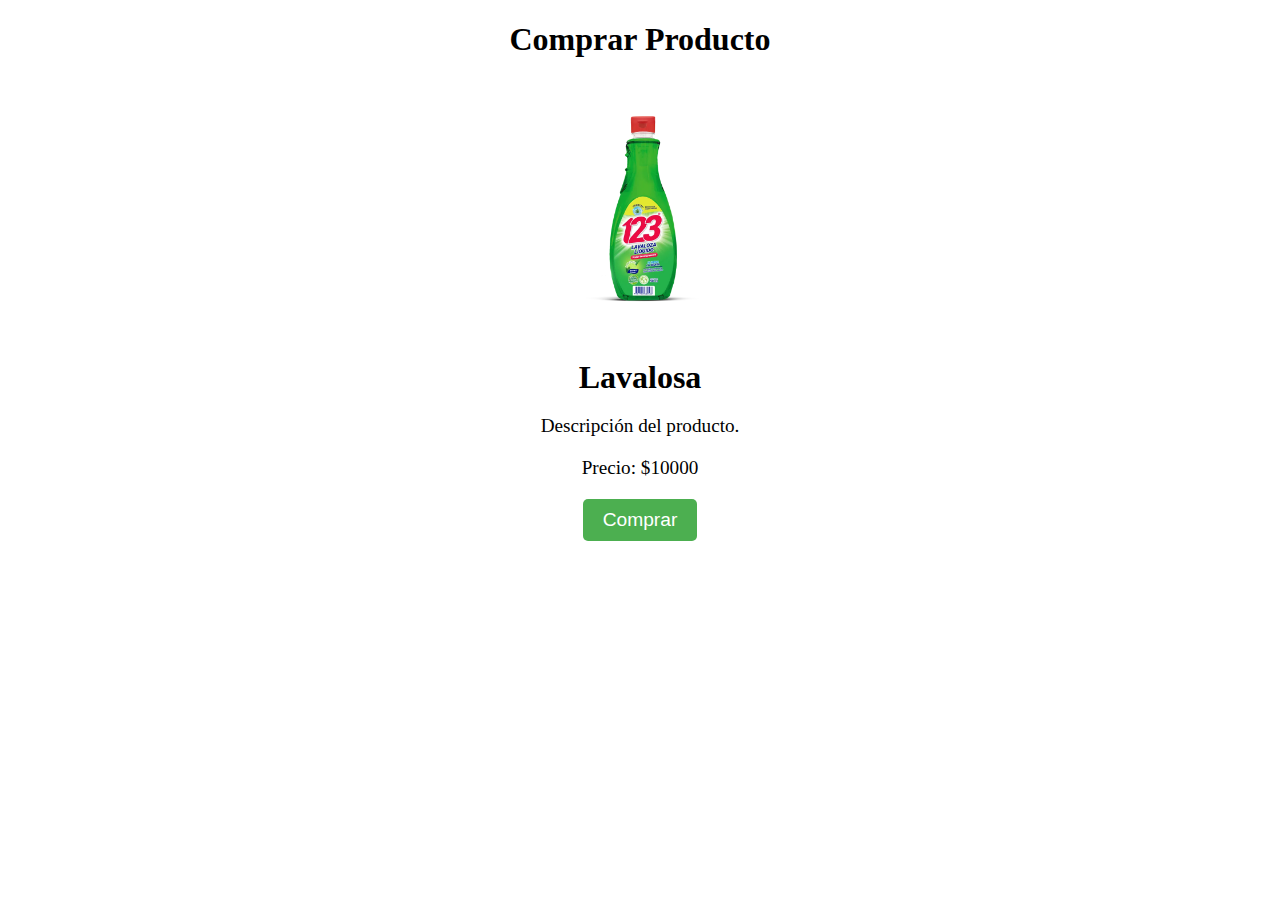
==== paginaCompra/paginaweb.html @ 63e660cb "Pagina web prueba" ====
<!DOCTYPE html>
<html>
<head>
  <title>Comprar Producto</title>
  <link rel="stylesheet" type="text/css" href="estilos.css">
</head>
<body>
  <div class="container">
    <h1>Comprar Producto</h1>
    <div class="product">
      <img src="imagenes/lavalosa.jpg" alt="Producto">
      <h2>Lavalosa</h2>
      <p>Descripción del producto.</p>
      <p>Precio: $10000</p>
      <button id="comprar">Comprar</button>
    </div>
    <div class="message hidden">
      <p>¡Gracias por comprar!</p>
    </div>
  </div>
  <script src="script.js"></script>
</body>
</html>
---- paginaCompra/estilos.css ----
.container {
    max-width: 600px;
    margin: 0 auto;
    text-align: center;
}
    
.product {
    margin-top: 50px;
}
    
.product img {
    width: 200px;
    height: auto;
    margin-bottom: 20px;
}
    
.product h2 {
    font-size: 2em;
    margin-bottom: 10px;
}
    
.product p {
    font-size: 1.2em;
    margin-bottom: 20px;
}
    
.product button {
    font-size: 1.2em;
    padding: 10px 20px;
    border-radius: 5px;
    background-color: #4CAF50;
    color: white;
    border: none;
    cursor: pointer;
}
    
    .message {
    margin-top: 50px;
    }
    
    .message p {
    font-size: 1.5em;
    }
    
    .hidden {
    display: none;
    }
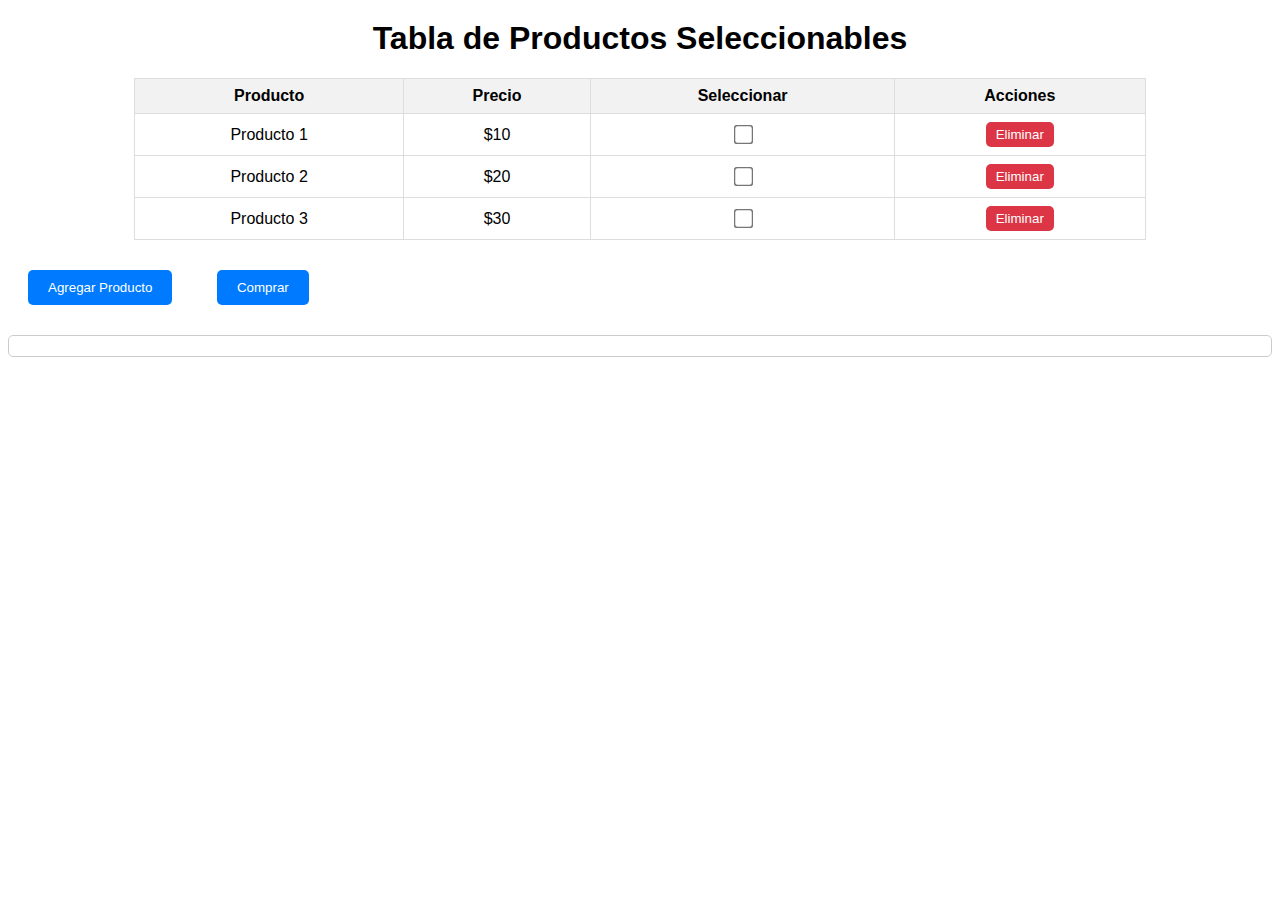
==== commit e25cca53: "Co-authored-by: zippergamer07 <zippergamer07@users.noreply.github.com> Co-authored-by: nagoca01 <nag" ====
--- a/paginaCompra/paginaweb.html
+++ b/paginaCompra/paginaweb.html
@@ -1,23 +1,45 @@
 <!DOCTYPE html>
 <html>
-<head>
-  <title>Comprar Producto</title>
-  <link rel="stylesheet" type="text/css" href="estilos.css">
-</head>
-<body>
-  <div class="container">
-    <h1>Comprar Producto</h1>
-    <div class="product">
-      <img src="imagenes/lavalosa.jpg" alt="Producto">
-      <h2>Lavalosa</h2>
-      <p>Descripción del producto.</p>
-      <p>Precio: $10000</p>
-      <button id="comprar">Comprar</button>
-    </div>
-    <div class="message hidden">
-      <p>¡Gracias por comprar!</p>
-    </div>
-  </div>
-  <script src="script.js"></script>
-</body>
-</html>
+  <head>
+    <meta charset="UTF-8">
+    <link rel="stylesheet" href="estilos.css">
+    <script src="script.js"></script>
+    <title>Tabla de Productos Seleccionables</title>
+  </head>
+  <body>
+    <h1>Tabla de Productos Seleccionables</h1>
+    <table id="tabla-productos">
+      <thead>
+        <tr>
+          <th>Producto</th>
+          <th>Precio</th>
+          <th>Seleccionar</th>
+          <th>Acciones</th>
+        </tr>
+      </thead>
+      <tbody>
+        <tr>
+          <td>Producto 1</td>
+          <td>$10</td>
+          <td><input type="checkbox" name="producto1"></td>
+          <td><button class="eliminar-producto">Eliminar</button></td>
+        </tr>
+        <tr>
+          <td>Producto 2</td>
+          <td>$20</td>
+          <td><input type="checkbox" name="producto2"></td>
+          <td><button class="eliminar-producto">Eliminar</button></td>
+        </tr>
+        <tr>
+          <td>Producto 3</td>
+          <td>$30</td>
+          <td><input type="checkbox" name="producto3"></td>
+          <td><button class="eliminar-producto">Eliminar</button></td>
+        </tr>
+      </tbody>
+    </table>
+    <button id="agregar-producto">Agregar Producto</button>
+    <button id="comprar">Comprar</button>
+    <div id="mensaje"></div>
+  </body>
+</html>--- a/paginaCompra/estilos.css
+++ b/paginaCompra/estilos.css
@@ -1,47 +1,74 @@
-.container {
-    max-width: 600px;
-    margin: 0 auto;
+body {
+    font-family: Arial, sans-serif;
+  }
+  
+  h1 {
     text-align: center;
-}
-    
-.product {
-    margin-top: 50px;
-}
-    
-.product img {
-    width: 200px;
-    height: auto;
-    margin-bottom: 20px;
-}
-    
-.product h2 {
-    font-size: 2em;
-    margin-bottom: 10px;
-}
-    
-.product p {
-    font-size: 1.2em;
-    margin-bottom: 20px;
-}
-    
-.product button {
-    font-size: 1.2em;
+    margin-top: 20px;
+  }
+  
+  #tabla-productos {
+    border-collapse: collapse;
+    width: 80%;
+    margin: 20px auto;
+  }
+  
+  #tabla-productos th, #tabla-productos td {
+    border: 1px solid #ddd;
+    padding: 8px;
+    text-align: center;
+  }
+  
+  #tabla-productos th {
+    background-color: #f2f2f2;
+  }
+  
+  #tabla-productos input[type=checkbox] {
+    transform: scale(1.5);
+  }
+  
+  .eliminar-producto {
+    background-color: #dc3545;
+    color: #fff;
+    border: none;
+    padding: 5px 10px;
+    border-radius: 5px;
+    cursor: pointer;
+  }
+  
+  .eliminar-producto:hover {
+    background-color: #c82333;
+  }
+  
+  #agregar-producto, #comprar {
+    background-color: #007bff;
+    color: #fff;
+    border: none;
     padding: 10px 20px;
     border-radius: 5px;
-    background-color: #4CAF50;
-    color: white;
-    border: none;
     cursor: pointer;
-}
-    
-    .message {
-    margin-top: 50px;
-    }
-    
-    .message p {
-    font-size: 1.5em;
-    }
-    
-    .hidden {
-    display: none;
-    }+    margin: 10px 20px;
+  }
+  
+  #agregar-producto:hover, #comprar:hover {
+    background-color: #0069d9;
+  }
+  
+  #mensaje {
+    font-size: 18px;
+    font-weight: bold;
+    text-align: center;
+    margin-top: 20px;
+    padding: 10px;
+    border: 1px solid #ccc;
+    border-radius: 5px;
+  }
+
+  .calculadora{
+    display: inline-block;
+    background-color: aqua;
+  }
+
+  .calculadora #numero1{
+    display: inline;
+  }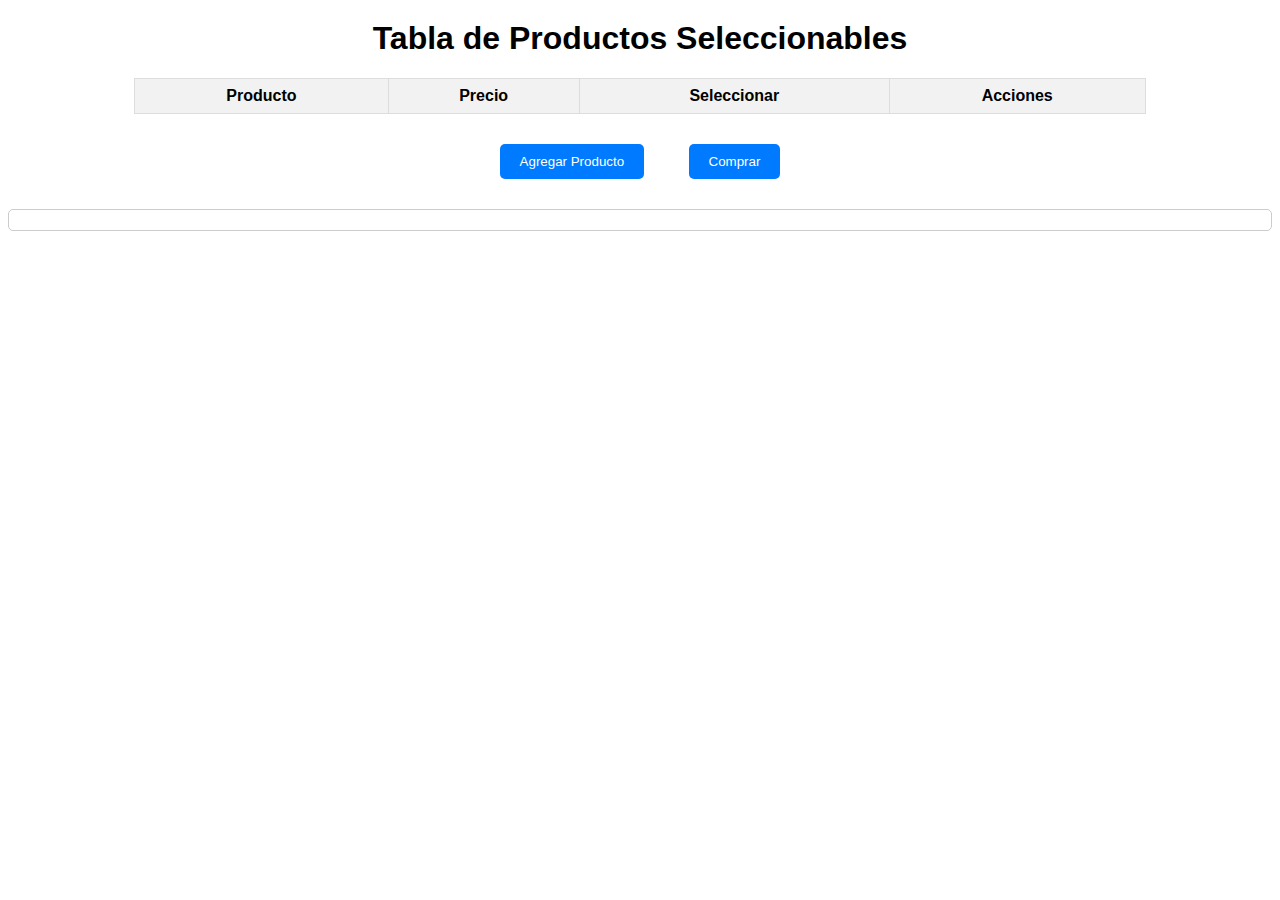
==== commit b80aacd5: "actualizacion" ====
--- a/paginaCompra/paginaweb.html
+++ b/paginaCompra/paginaweb.html
@@ -18,28 +18,71 @@
         </tr>
       </thead>
       <tbody>
-        <tr>
-          <td>Producto 1</td>
-          <td>$10</td>
-          <td><input type="checkbox" name="producto1"></td>
-          <td><button class="eliminar-producto">Eliminar</button></td>
-        </tr>
-        <tr>
-          <td>Producto 2</td>
-          <td>$20</td>
-          <td><input type="checkbox" name="producto2"></td>
-          <td><button class="eliminar-producto">Eliminar</button></td>
-        </tr>
-        <tr>
-          <td>Producto 3</td>
-          <td>$30</td>
-          <td><input type="checkbox" name="producto3"></td>
-          <td><button class="eliminar-producto">Eliminar</button></td>
-        </tr>
+        
       </tbody>
     </table>
     <button id="agregar-producto">Agregar Producto</button>
     <button id="comprar">Comprar</button>
     <div id="mensaje"></div>
+    <script>
+      const tablaProductos = document.getElementById("tabla-productos");
+const btnAgregarProducto = document.getElementById("agregar-producto");
+const btnEliminarProducto = document.getElementsByClassName("eliminar-producto");
+const btnComprar = document.getElementById("comprar");
+const mensaje = document.getElementById("mensaje");
+
+// Agregar un nuevo producto a la tabla
+btnAgregarProducto.addEventListener("click", function() {
+  // Crear una nueva fila y las celdas correspondientes
+  const nuevaFila = tablaProductos.insertRow();
+  const celdaProducto = nuevaFila.insertCell(0);
+  const celdaPrecio = nuevaFila.insertCell(1);
+  const celdaSeleccionar = nuevaFila.insertCell(2);
+  const celdaAcciones = nuevaFila.insertCell(3);
+
+  // Agregar los valores correspondientes a las celdas
+  celdaProducto.innerHTML = '<input type="text" class="nombre-producto">';
+  celdaPrecio.innerHTML = '<input type="number" class="precio-producto" min="0" step="0.01">';
+  celdaSeleccionar.innerHTML = '<input type="checkbox" name="nuevo-producto">';
+  celdaAcciones.innerHTML = '<button class="eliminar-producto">Eliminar</button>';
+
+  // Agregar un controlador de eventos al botón de eliminar del nuevo producto
+  const btnEliminarNuevoProducto = celdaAcciones.getElementsByClassName("eliminar-producto")[0];
+  btnEliminarNuevoProducto.addEventListener("click", function() {
+    tablaProductos.deleteRow(nuevaFila.rowIndex);
+  });
+});
+
+// Eliminar un producto existente de la tabla
+for (let i = 0; i < btnEliminarProducto.length; i++) {
+  btnEliminarProducto[i].addEventListener("click", function() {
+    const fila = this.parentNode.parentNode;
+    fila.parentNode.removeChild(fila);
+  });
+}
+
+// Controlador de eventos para el botón de comprar
+btnComprar.addEventListener("click", function() {
+  const productosSeleccionados = document.querySelectorAll('input[type="checkbox"]:checked');
+  let total = 0;
+
+  for (let i = 0; i < productosSeleccionados.length; i++) {
+    const fila = productosSeleccionados[i].parentNode.parentNode;
+    const nombreProducto = fila.getElementsByClassName("nombre-producto")[0].value;
+    const precioProducto = fila.getElementsByClassName("precio-producto")[0].value;
+
+    if (nombreProducto && precioProducto) {
+      total += parseFloat(precioProducto);
+      tablaProductos.deleteRow(fila.rowIndex);
+    }
+  }
+
+  if (total > 0) {
+    mensaje.innerHTML = "Compra realizada por un total de $" + total.toFixed(2);
+  } else {
+    mensaje.innerHTML = "No se seleccionaron productos para comprar";
+  }
+});
+    </script>
   </body>
 </html>--- a/paginaCompra/estilos.css
+++ b/paginaCompra/estilos.css
@@ -1,5 +1,6 @@
 body {
     font-family: Arial, sans-serif;
+    text-align: center;
   }
   
   h1 {
